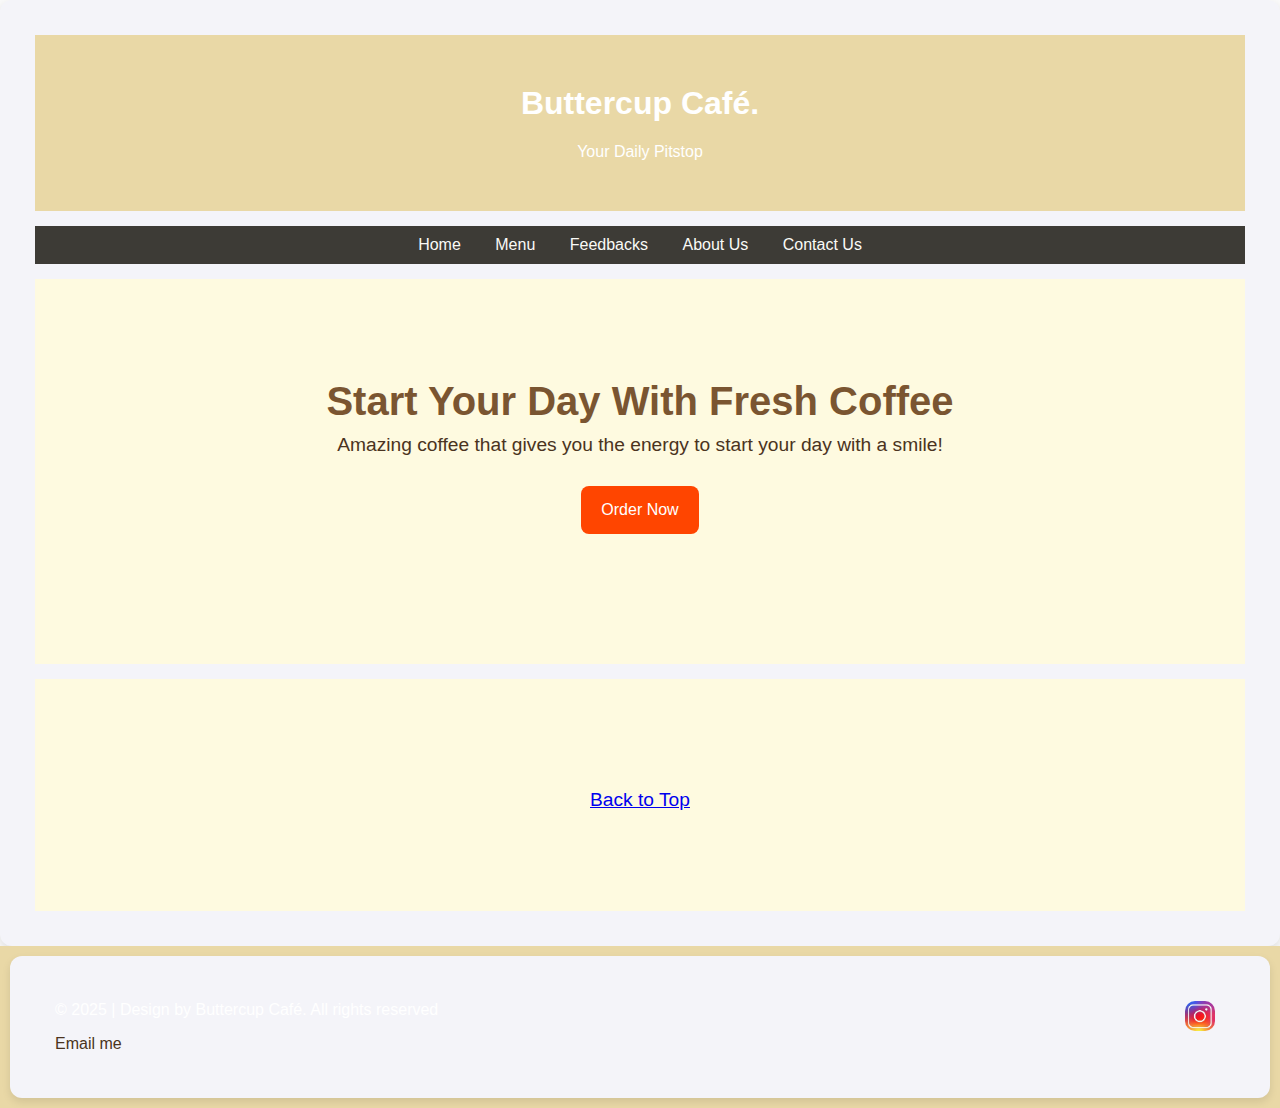
==== index.html @ b93e250f "index.html" ====
<html>
<head>
  <meta charset="UTF-8">
  <meta name="viewport" content="width=device-width, initial-scale=1.0">
  <title>Buttercup Café</title>
  <link rel="stylesheet" href="style.css">
  <link rel="icon" href="images/logo.jpg" type="image/jpg" sizes="16x16"> <!-- Favicon -->
  <link rel="stylesheet" href="hover.css" type="text/css"> <!-- Hover Effects CSS -->
  
</head>
<body>

<table>

<tr>
  <!-- Header -->
  <td colspan="3" class="header">
    <h1>Buttercup Café<span>.</span></h1>
    <p>Your Daily Pitstop</p>
  </td>
</tr>


  <tr>
    <!-- Navigation -->
    <td colspan="3" class="nav">
	  <a href="index.html">Home</a>
	  <a href="menu.html">Menu</a>
	  <a href="feedbacks.html">Feedbacks</a>
	  <a href="about.html">About Us</a>
	  <a href="contact.html">Contact Us</a>
    </td>
  </tr>


<tr>
  <!-- Body -->
  <td colspan="3" class="body">
    <h2>Start Your Day With Fresh Coffee</h2>
    <p>Amazing coffee that gives you the energy to start your day with a smile!</p>
    <button class="order-button"><a href="order.html">Order Now</a></button>
  </td>
</tr>

<tr>
	<!-- Back to Top Link -->
  <td colspan="3" class="body">
    <p align="center">
        <a href="#top" class="jump-to-top">Back to Top</a>
    </p>
  </td>
</tr>

</table>

<!-- Footer Section -->
<footer>
  <table>
    <tr>
      <!-- Left Footer Content -->
      <td style="width: 60%; color:white;">
        <p>&copy; 2025 | Design by Buttercup Café. All rights reserved</p>
        <p><a href="mailto:nurdiyanahnabila@gmail.com">Email me</a></p>
      </td>

      <!-- Social Media Links -->
      <td style="width: 40%; text-align: right;">
        <a href="https://www.instagram.com/buttercup.cafeofficial?igsh=bWlqcmNtY2ZqMThw" target="_blank">
          <img src="insta.jpeg" alt="Instagram">
        </a>
      </td>
    </tr>
  </table>
</footer>

</body>
</html>
---- style.css ----
/* General Styles */
body {
  margin: 0;
  font-family: 'Garamond';
  background-color: #f7f5eb; /* Soft cream background for overall aesthetic */
}

table {
  width: 100%;
  border-spacing: 0;
}

/* Header Section Styles */
.header {
  background-color: #e9d8a6; /* Warm beige for a welcoming header */
  color: #4a3320; /* Deep brown for text */
  text-align: center;
  padding: 20px;
}

/* Navigation Section Styles */
.nav {
  background-color: #3d3b36; /* Rich dark brown for a cozy feel */
  color: #fafaf7; /* Off-white text for better contrast */
  text-align: center;
  padding: 10px 0;
}

.nav a {
  color: #fafaf7; /* Matching off-white links */
  text-decoration: none;
  padding: 10px 15px;
  font-size: 16px;
}

.nav a:hover {
  background-color: #705e4f; /* Muted coffee color for hover effect */
  border-radius: 5px;
}

/* Body Styles */
.body {
  color: #3d3b36; /* Neutral dark brown text */
  text-align: center;
  padding: 100px 50px;
  background-color: #fefae0; /* Soft cream for warmth */
}

.body h2 {
  font-size: 2.5em;
  margin: 0;
  color: #7a5531; /* Earthy brown for emphasis */
}

.body p {
  margin-top: 10px;
  font-size: 1.2em;
  color: #4a3320; /* Complementary darker text */
}

/* Order Now Button Styling */
.order-button {
  background-color: #7a5531; /* Earthy brown for buttons */
  color: #fefae0; /* Soft cream text */
  padding: 15px 30px; /* Increased padding for better button appearance */
  border: none;
  border-radius: 50px; /* Rounded corners for a modern look */
  font-size: 18px; /* Larger text for emphasis */
  cursor: pointer;
  display: inline-block;
  transition: all 0.3s ease; /* Smooth transition on hover */
  text-decoration: none; /* Remove underline from the link */
}

.order-button a {
  color: inherit; /* Inherit color from the button */
  text-decoration: none; /* Remove underline from the link */
}

.order-button:hover {
  background-color: #5e4127; /* Darker brown on hover */
  transform: translateY(-5px); /* Slight lift effect on hover */
}

.order-button:active {
  background-color: #3d2c1f; /* Even darker brown when clicked */
  transform: translateY(2px); /* Press effect when clicked */
}


/* Footer Section Styles */
footer {
  background-color: #e9d8a6; /* Matching warm beige footer */
  color: #4a3320; /* Deep brown for consistency */
  text-align: left;
  padding: 10px;
}

footer table {
  width: 100%;
  height: auto;
}

footer td {
  vertical-align: top;
}

footer a {
  color: #4a3320; /* Deep brown links */
  text-decoration: none;
}

footer a:hover {
  text-decoration: underline;
  color: #7a5531; /* Slightly lighter brown hover effect */
}

footer img {
  width: 30px;
  height: 30px;
  margin-right: 10px;
}

/* Flexbox Utility Styles */
html, body {
  height: 100%; /* Ensure the body and HTML cover the full viewport height */
  margin: 0; /* Remove default margins */
  display: flex; /* Use flexbox */
  flex-direction: column; /* Stack elements vertically */
}

footer {
  margin-top: auto; /* Push the footer to the bottom */
}

/* Additional Styling for Better Presentation */
/* Additional Styling for Better Presentation */
.menu-section {
  background-color: #fefae0; /* Soft cream for a welcoming menu section */
  padding: 20px;
  margin-top: 20px;
  border-radius: 10px;
  box-shadow: 0 4px 10px rgba(0, 0, 0, 0.2); /* Subtle shadow for elegance */
  text-align: left;
  color: #4a3320; /* Deep brown text for readability */
  font-family: Arial, sans-serif;
  line-height: 1.6;
}

.menu-section h3 {
  text-align: center;
  font-size: 1.8em;
  margin-bottom: 10px;
  color: #7a5531; /* Earthy brown for headers */
}

.menu-item img {
    width: 100%;
    height: 150px;
    object-fit: cover;
    transition: transform 0.3s ease, opacity 0.3s ease;
}

.menu-item:hover img {
    transform: scale(1.1); /* Zoom in */
    opacity: 0.8; /* Reduce opacity */
}

.menu-section h4 {
  margin-top: 15px;
  color: #cb997e; /* Muted pink for category titles */
  font-size: 1.4em;
}

.menu-section ul {
  list-style: none;
  padding: 0;
}

.menu-section ul li {
  margin-bottom: 5px;
  padding: 5px;
  border-bottom: 1px solid #705e4f; /* Subtle muted brown for dividers */
}

/*background-image*/
  .header {
    background-image: url('images/bg.png');
    background-size: cover;
    background-position: center;
    text-align: center;
    padding: 50px;
    color: white;
  }

/*contact us section*/
   /* Base Styles */

	table {
            margin: 0 auto;
            background-color: #f4f4f9;
            border-collapse: separate;
            border-spacing: 15px;
            border-radius: 12px;
            box-shadow: 0px 4px 8px rgba(0, 0, 0, 0.1);
            padding: 20px;
        }
        td {
            vertical-align: top;
            padding: 10px;
        }
        img {
            max-width: 200px;
            border-radius: 10px;
            animation: slideInLeft 1.5s ease-out;
        }
        form {
            max-width: 400px;
            width: 100%;
            animation: slideInRight 1.5s ease-out;
        }
        form label {
            display: block;
            color: #333333;
            margin-bottom: 5px;
        }
        form input, form textarea, form button {
            width: 100%;
            padding: 5px;
            margin-bottom: 15px;
            border: 1px solid #cccccc;
            border-radius: 5px;
        }
        form textarea {
            resize: none;
        }
        form button {
            background-color: #ff66b3;
            color: #ffffff;
            border: none;
            cursor: pointer;
            font-size: 1rem;
            transition: transform 0.2s ease-in-out;
        }
        form button:hover {
            background-color: #e63980;
            transform: scale(1.1);
            animation: bounce 0.3s;
        }

        /* Animations */
        @keyframes fadeInScale {
            0% {
                opacity: 0;
                transform: scale(0.8);
            }
            100% {
                opacity: 1;
                transform: scale(1);
            }
        }
        @keyframes slideInLeft {
            0% {
                opacity: 0;
                transform: translateX(-100%);
            }
            100% {
                opacity: 1;
                transform: translateX(0);
            }
        }
        @keyframes slideInRight {
            0% {
                opacity: 0;
                transform: translateX(100%);
            }
            100% {
                opacity: 1;
                transform: translateX(0);
            }
        }
        @keyframes bounce {
            0%, 100% {
                transform: translateY(0);
            }
            50% {
                transform: translateY(-5px);
            }
        }
		
/*feedback section*/
/* Header Styling */
table h2 {
  font-size: 1.8rem;
  color: #333;
  margin: 0;
}

/* Input Fields and Textarea */
table input[type="text"],
table input[type="email"],
table textarea {
  width: 100%;
  padding: 10px;
  border: 1px solid #ccc;
  border-radius: 4px;
  font-size: 1rem;
  color: #333;
  background-color: #fff;
  box-sizing: border-box;
}

table textarea {
  resize: vertical;
  height: 100px;
}

/* Submit Button */
table input[type="submit"] {
  padding: 10px 20px;
  background-color: grey;
  color: white;
  border: none;
  border-radius: 4px;
  font-size: 1rem;
  cursor: pointer;
  transition: background-color 0.3s ease;
}

table input[type="submit"]:hover {
  background-color: #0056b3;
}

/* Rating Styling */
table .fa-star {
  font-size: 1.5rem;
  color: #FFD700;
  cursor: pointer;
  transition: color 0.3s ease;
}

table .fa-star:hover,
table .fa-star:hover ~ .fa-star {
  color: #FFD700;
}

  #star-rating .fa-star {
    transition: color 0.2s ease;
  }
  #star-rating .fa-star.active {
    color: #FFD700;
  }
  #star-rating .fa-star:hover {
    color: #FFC107;
  }

/*Order Now, Add to Cart List Style*/
        .menu {
            max-width: 800px;
            margin: 20px auto;
            background: #fff;
            border-radius: 8px;
            box-shadow: 0 2px 4px rgba(0, 0, 0, 0.1);
            overflow: hidden;
        }
        .menu-section {
            padding: 20px;
            border-bottom: 1px solid #eaeaea;
        }
        .menu-section:last-child {
            border-bottom: none;
        }
        h2 {
            color: #444;
        }
        ul {
            list-style: none;
            padding: 0;
        }
        li {
            display: flex;
            justify-content: space-between;
            padding: 8px 0;
            border-bottom: 1px solid #f1f1f1;
        }
        li:last-child {
            border-bottom: none;
        }
        .price {
            color: #888;
        }
        .add-to-cart {
            background-color: #f4d03f;
            border: none;
            color: #333;
            padding: 5px 10px;
            border-radius: 4px;
            cursor: pointer;
            font-size: 0.9rem;
        }
        .add-to-cart:hover {
            background-color: #e2ba2c;
        }
        .remove-from-cart {
            background-color: #e74c3c;
            border: none;
            color: white;
            padding: 5px 10px;
            border-radius: 4px;
            cursor: pointer;
            font-size: 0.9rem;
        }
        .remove-from-cart:hover {
            background-color: #c0392b;
        }
        .cart {
            max-width: 800px;
            margin: 20px auto;
            background: #fff;
            border-radius: 8px;
            box-shadow: 0 2px 4px rgba(0, 0, 0, 0.1);
            padding: 20px;
        }
        .cart h2 {
            margin-bottom: 10px;
        }
        .cart-items {
            list-style: none;
            padding: 0;
        }
        .cart-items li {
            display: flex;
            justify-content: space-between;
            padding: 8px 0;
            border-bottom: 1px solid #f1f1f1;
        }
        .cart-items li:last-child {
            border-bottom: none;
        }
        .checkout {
            margin-top: 20px;
            text-align: center;
        }
        .checkout button {
            background-color: #4caf50;
            color: white;
            border: none;
            padding: 10px 20px;
            border-radius: 4px;
            cursor: pointer;
            font-size: 1rem;
        }
        .checkout button:hover {
            background-color: #45a049;
        }

/*menu section*/
	 body {
            font-family: Arial, sans-serif;
            margin: 0;
            padding: 0;
            background-color: #f9f9f9;
        }

        .menu-container {
            max-width: 1200px;
            margin: 20px auto;
            text-align: center;
        }

        .menu-item {
            display: inline-block;
            background: white;
            border: 1px solid #ddd;
            border-radius: 8px;
            overflow: hidden;
            box-shadow: 0 4px 6px rgba(0, 0, 0, 0.1);
            text-align: center;
            margin: 10px;
            width: 200px;
            position: relative;
        }

        .menu-item img {
            width: 100%;
            height: 150px;
            object-fit: cover;
        }

        .menu-item h3 {
            margin: 10px 0;
        }

        .menu-item .submenu {
            display: none;
            position: absolute;
            top: 100%;
            left: 0;
            background: white;
            border: 1px solid #ddd;
            border-radius: 8px;
            box-shadow: 0 4px 6px rgba(0, 0, 0, 0.1);
            z-index: 10;
            width: 100%;
        }

        .menu-item:hover .submenu {
            display: block;
        }

        .submenu-item {
            padding: 10px;
            cursor: pointer;
        }

        .submenu-item:hover {
            background-color: #f4f4f4;
        }

        .order-button {
            display: block;
            background-color: #ff4500;
            color: white;
            border: none;
            padding: 15px 20px;
            font-size: 16px;
            border-radius: 8px;
            cursor: pointer;
            text-align: center;
            margin: 30px auto;
            width: fit-content;
        }

        .order-button:hover {
            background-color: #e63900;
        }
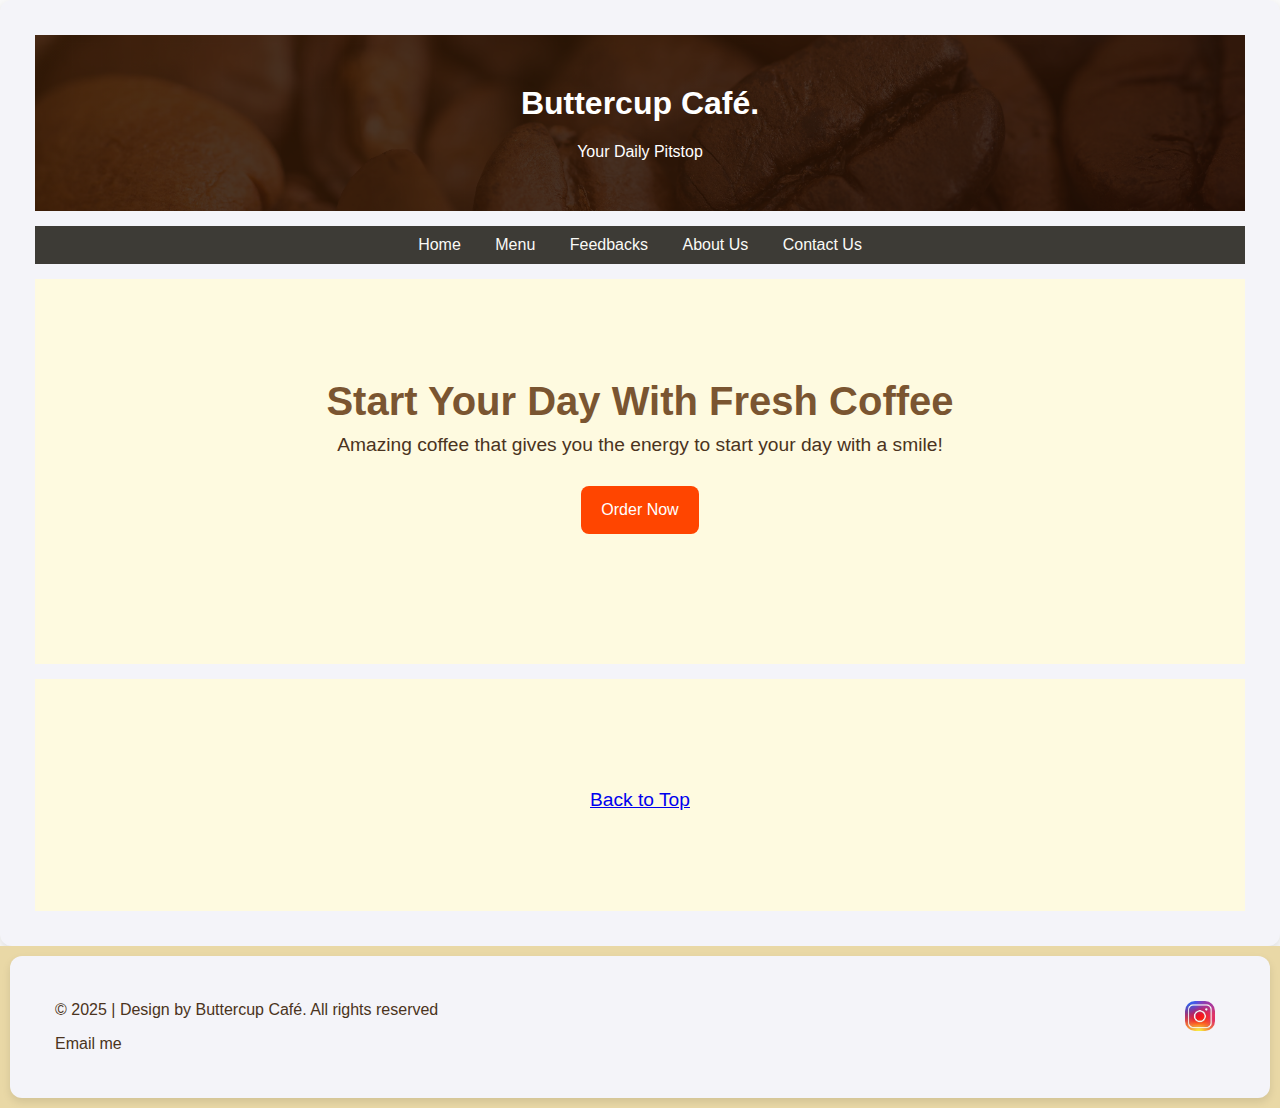
==== commit f49687a6: "index.html" ====
--- a/index.html
+++ b/index.html
@@ -4,7 +4,7 @@
   <meta name="viewport" content="width=device-width, initial-scale=1.0">
   <title>Buttercup Café</title>
   <link rel="stylesheet" href="style.css">
-  <link rel="icon" href="images/logo.jpg" type="image/jpg" sizes="16x16"> <!-- Favicon -->
+  <link rel="icon" href="logo.jpg" type="image/jpg" sizes="16x16"> <!-- Favicon -->
   <link rel="stylesheet" href="hover.css" type="text/css"> <!-- Hover Effects CSS -->
   
 </head>
@@ -58,7 +58,7 @@
   <table>
     <tr>
       <!-- Left Footer Content -->
-      <td style="width: 60%; color:white;">
+      <td style="width: 60%; color:#4a3320;">
         <p>&copy; 2025 | Design by Buttercup Café. All rights reserved</p>
         <p><a href="mailto:nurdiyanahnabila@gmail.com">Email me</a></p>
       </td>
--- a/style.css
+++ b/style.css
@@ -185,7 +185,7 @@
 
 /*background-image*/
   .header {
-    background-image: url('images/bg.png');
+    background-image: url('bg.png');
     background-size: cover;
     background-position: center;
     text-align: center;
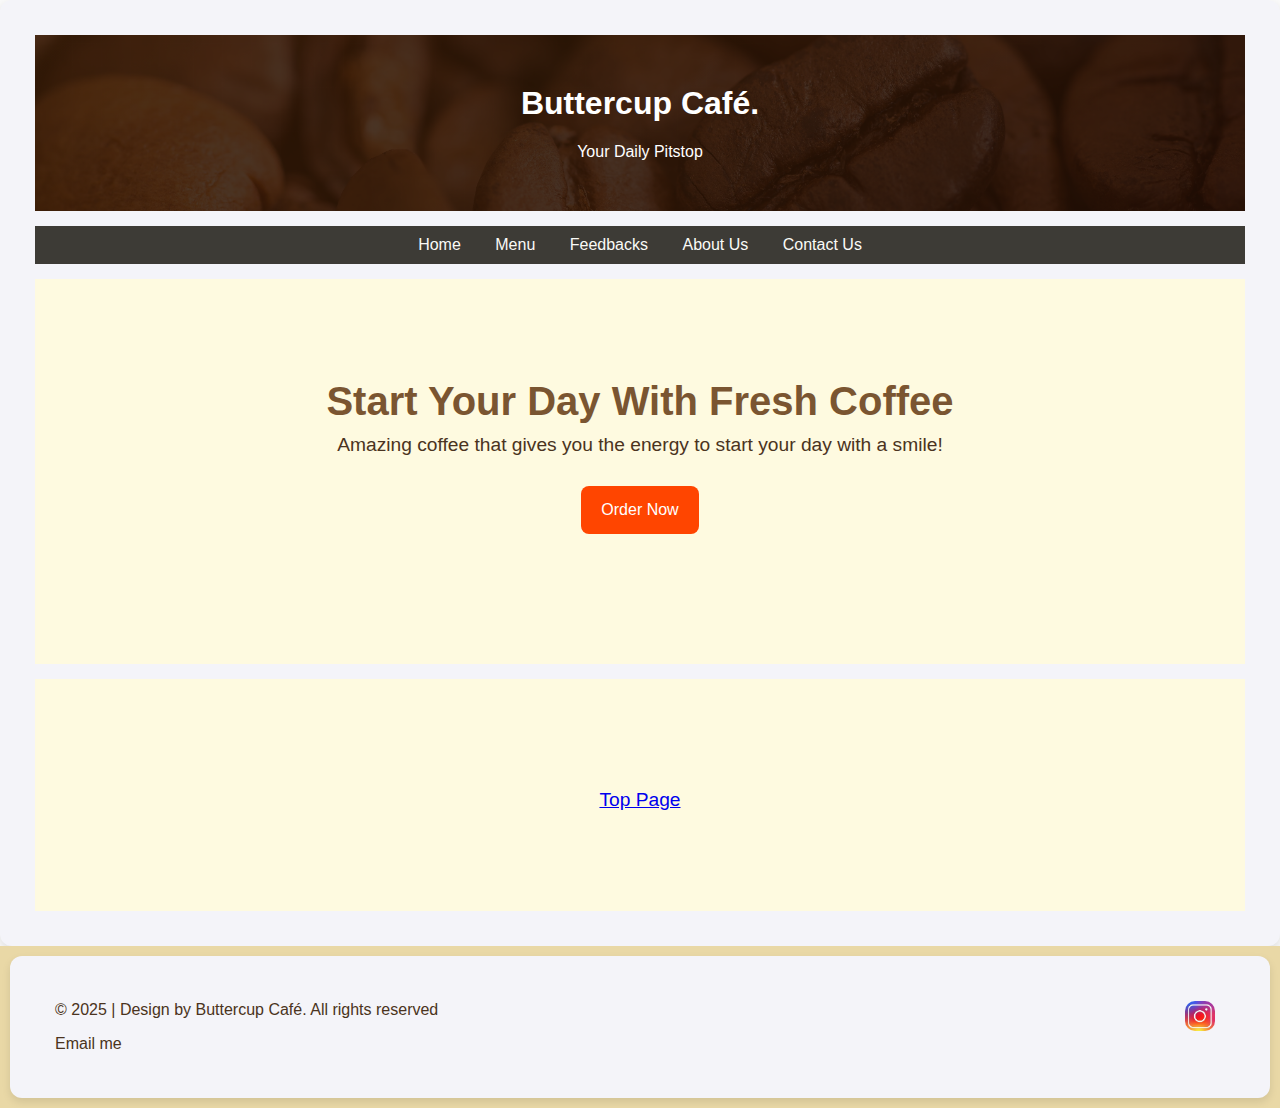
==== commit 18b578b9: "index.html" ====
--- a/index.html
+++ b/index.html
@@ -43,13 +43,14 @@
 </tr>
 
 <tr>
-	<!-- Back to Top Link -->
+  <!-- Back to Top Link -->
   <td colspan="3" class="body">
     <p align="center">
-        <a href="#top" class="jump-to-top">Back to Top</a>
+      <a href="#top" class="jump-to-top">Top Page</a>
     </p>
   </td>
 </tr>
+
 
 </table>
 
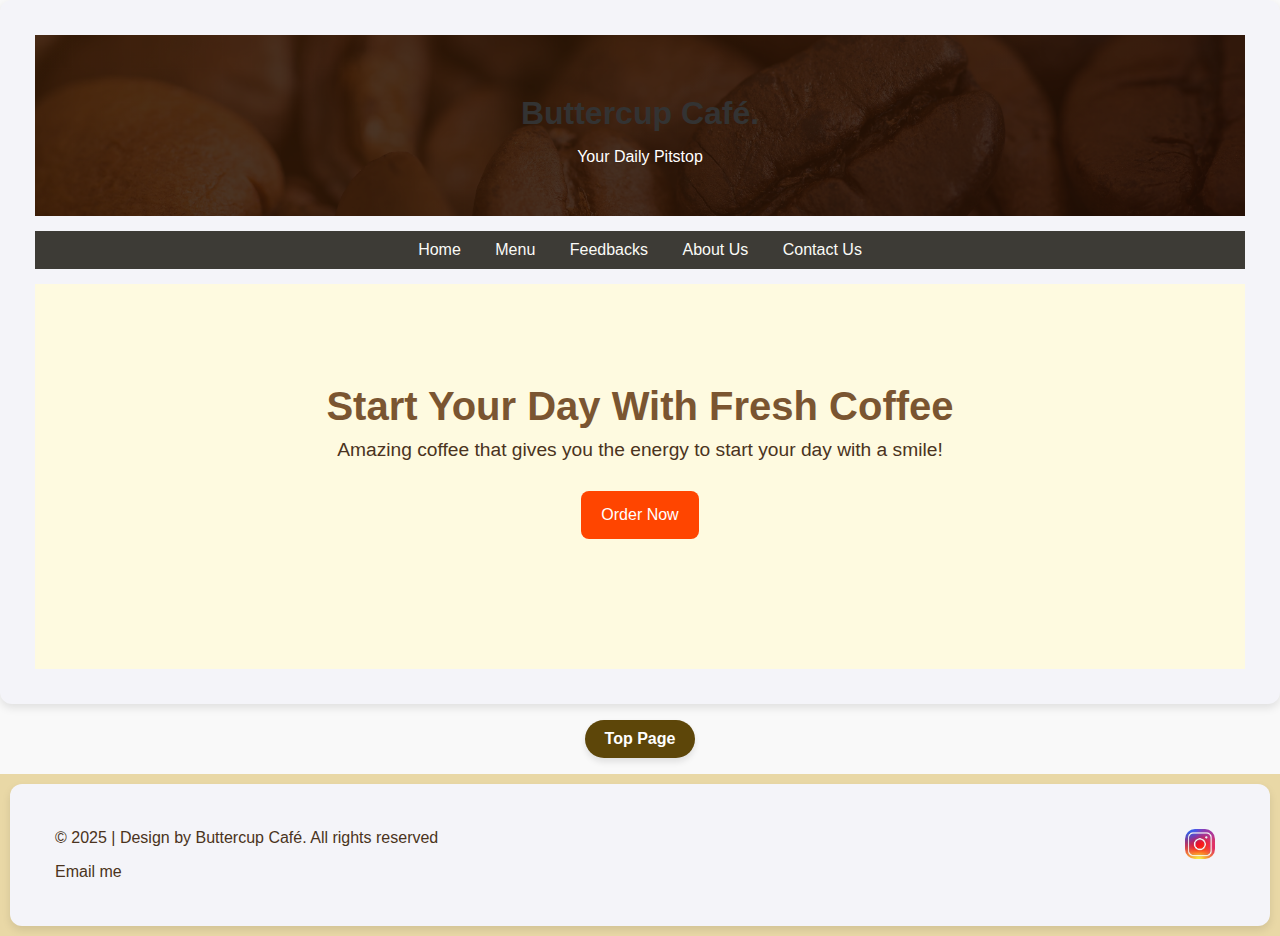
==== commit e15af817: "index.html" ====
--- a/index.html
+++ b/index.html
@@ -41,19 +41,17 @@
     <button class="order-button"><a href="order.html">Order Now</a></button>
   </td>
 </tr>
-
+</table>
+	
 <tr>
   <!-- Back to Top Link -->
-  <td colspan="3" class="body">
+  <td colspan="3" class="body" height="20">
     <p align="center">
       <a href="#top" class="jump-to-top">Top Page</a>
     </p>
   </td>
 </tr>
-
-
-</table>
-
+ 
 <!-- Footer Section -->
 <footer>
   <table>
--- a/style.css
+++ b/style.css
@@ -13,7 +13,7 @@
 /* Header Section Styles */
 .header {
   background-color: #e9d8a6; /* Warm beige for a welcoming header */
-  color: #4a3320; /* Deep brown for text */
+  color: white;
   text-align: center;
   padding: 20px;
 }
@@ -133,55 +133,91 @@
   margin-top: auto; /* Push the footer to the bottom */
 }
 
+
 /* Additional Styling for Better Presentation */
-/* Additional Styling for Better Presentation */
-.menu-section {
-  background-color: #fefae0; /* Soft cream for a welcoming menu section */
-  padding: 20px;
-  margin-top: 20px;
-  border-radius: 10px;
-  box-shadow: 0 4px 10px rgba(0, 0, 0, 0.2); /* Subtle shadow for elegance */
-  text-align: left;
-  color: #4a3320; /* Deep brown text for readability */
-  font-family: Arial, sans-serif;
-  line-height: 1.6;
-}
-
-.menu-section h3 {
-  text-align: center;
-  font-size: 1.8em;
-  margin-bottom: 10px;
-  color: #7a5531; /* Earthy brown for headers */
-}
-
-.menu-item img {
-    width: 100%;
-    height: 150px;
-    object-fit: cover;
-    transition: transform 0.3s ease, opacity 0.3s ease;
-}
-
-.menu-item:hover img {
-    transform: scale(1.1); /* Zoom in */
-    opacity: 0.8; /* Reduce opacity */
-}
-
-.menu-section h4 {
-  margin-top: 15px;
-  color: #cb997e; /* Muted pink for category titles */
-  font-size: 1.4em;
-}
-
-.menu-section ul {
-  list-style: none;
-  padding: 0;
-}
-
-.menu-section ul li {
-  margin-bottom: 5px;
-  padding: 5px;
-  border-bottom: 1px solid #705e4f; /* Subtle muted brown for dividers */
-}
+ body {
+            font-family: Arial, sans-serif;
+            margin: 0;
+            padding: 0;
+            background-color: #f9f9f9;
+        }
+
+        h1 {
+            text-align: center;
+            margin: 10px 0;
+            color: #333;
+        }
+
+        .menu-container {
+            display: grid;
+            grid-template-columns: repeat(3, 1fr); /* Exactly 3 columns per row */
+            gap: 20px;
+            max-width: 1200px;
+            margin: 20px auto;
+            padding: 20px;
+            background-color: #fff;
+            border-radius: 10px;
+            box-shadow: 0 4px 6px rgba(0, 0, 0, 0.1);
+        }
+
+        .menu-category {
+            text-align: center;
+            background: #f4f4f4;
+            border-radius: 8px;
+            padding: 15px;
+            box-shadow: 0 4px 6px rgba(0, 0, 0, 0.1);
+        }
+
+        .menu-category img {
+            width: 100%;
+            height: 150px;
+            object-fit: cover;
+            border-radius: 8px;
+            margin-bottom: 10px;
+        }
+
+        .menu-category h3 {
+            color: #ff4500;
+            font-size: 18px;
+            margin-bottom: 10px;
+        }
+
+        .menu-items {
+            list-style: none;
+            padding: 0;
+            margin: 0;
+            text-align: center;
+        }
+
+        .menu-item {
+            margin: 20px 0;
+            display: flex;
+            justify-content: space-between;
+            font-size: 14px;
+        }
+
+        .menu-item span {
+            font-weight: bold;
+            color: #333;
+        }
+
+        .menu-category:hover {
+            transform: scale(1.02);
+            transition: transform 0.2s ease;
+        }
+
+        /* Responsive design for smaller screens */
+        @media (max-width: 768px) {
+            .menu-container {
+                grid-template-columns: repeat(2, 1fr); /* 2 columns for medium screens */
+            }
+        }
+
+        @media (max-width: 480px) {
+            .menu-container {
+                grid-template-columns: repeat(1, 1fr); /* 1 column for small screens */
+            }
+        }
 
 /*background-image*/
   .header {
@@ -534,6 +570,33 @@
         .order-button:hover {
             background-color: #e63900;
         }
+/* Top Page */
+
+  .jump-to-top {
+    display: inline-block;
+    padding: 10px 20px;
+    background-color: #5d4609;
+    color: #fff; /* White text */
+    font-size: 1rem;
+    font-weight: bold;
+    text-decoration: none; /* Remove underline */
+    border-radius: 25px; /* Rounded corners */
+    box-shadow: 0 4px 6px rgba(0, 0, 0, 0.1); /* Subtle shadow */
+    transition: all 0.3s ease; /* Smooth hover transition */
+  }
+
+  .jump-to-top:hover {
+    background-color: #544009;
+    color: #fff; /* Ensure white text */
+    transform: scale(1.1); /* Slight zoom effect */
+    box-shadow: 0 6px 8px rgba(0, 0, 0, 0.2); /* Enhanced shadow */
+  }
+
+  .jump-to-top:active {
+    background-color: #483a12;
+    transform: scale(0.95); /* Pressed effect */
+    box-shadow: 0 2px 4px rgba(0, 0, 0, 0.2); /* Subtle pressed shadow */
+  }
 
 	
 
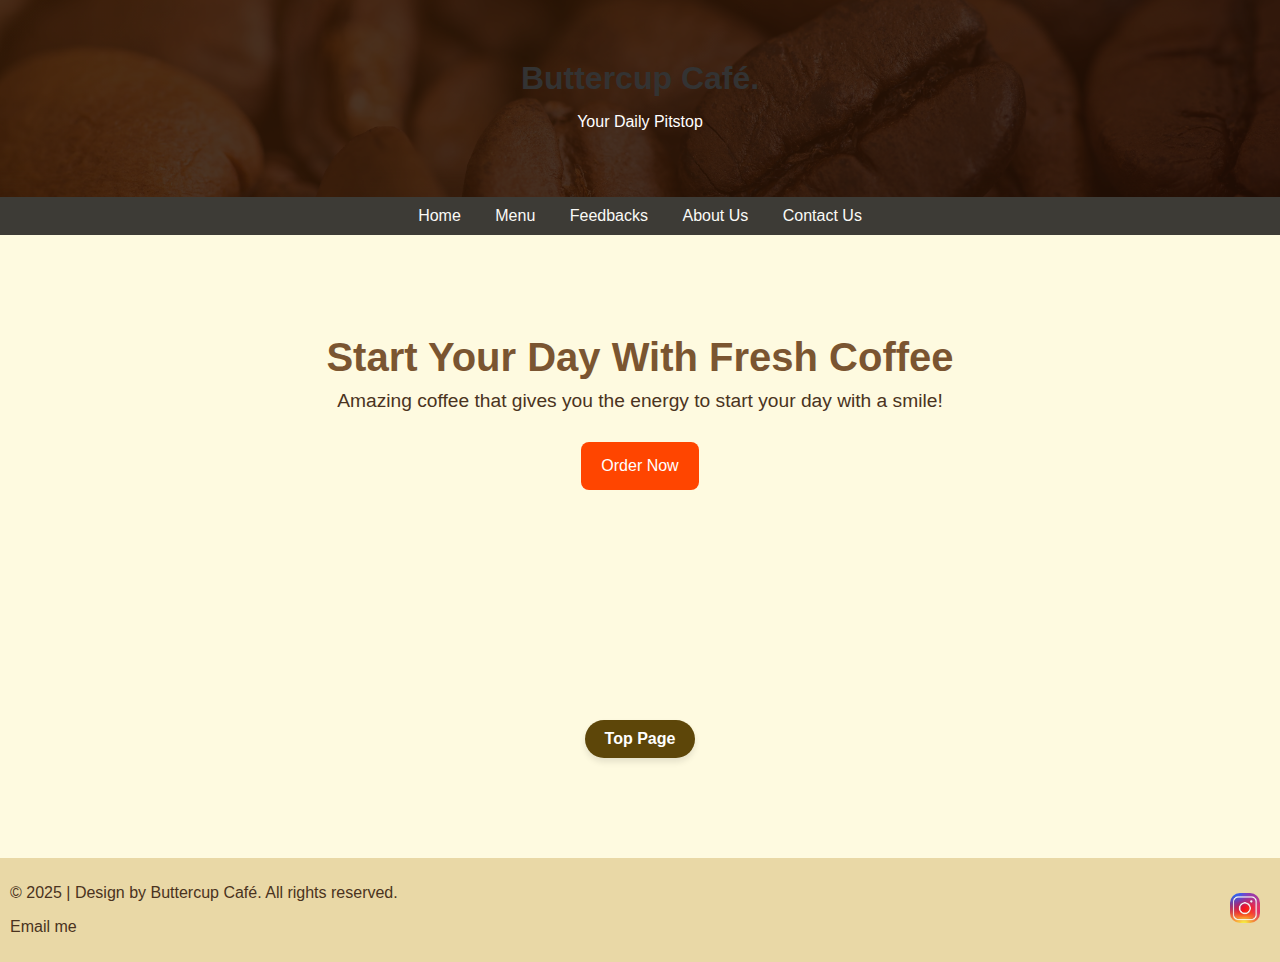
==== commit 541ce3f5: "index.html" ====
--- a/index.html
+++ b/index.html
@@ -1,77 +1,68 @@
-<html>
+<!DOCTYPE html>
+<html lang="en">
+
 <head>
   <meta charset="UTF-8">
   <meta name="viewport" content="width=device-width, initial-scale=1.0">
   <title>Buttercup Café</title>
+  
+  <!-- External Stylesheets -->
   <link rel="stylesheet" href="style.css">
-  <link rel="icon" href="logo.jpg" type="image/jpg" sizes="16x16"> <!-- Favicon -->
-  <link rel="stylesheet" href="hover.css" type="text/css"> <!-- Hover Effects CSS -->
+  <link rel="stylesheet" href="hover.css" type="text/css">
   
+  <!-- Favicon -->
+  <link rel="icon" href="logo.jpg" type="image/jpg" sizes="16x16">
+
 </head>
+
 <body>
-
-<table>
-
-<tr>
   <!-- Header -->
-  <td colspan="3" class="header">
+  <header class="header">
     <h1>Buttercup Café<span>.</span></h1>
     <p>Your Daily Pitstop</p>
-  </td>
-</tr>
+  </header>
 
+  <!-- Navigation -->
+  <nav class="nav">
+    <a href="index.html">Home</a>
+    <a href="menu.html">Menu</a>
+    <a href="feedbacks.html">Feedbacks</a>
+    <a href="about.html">About Us</a>
+    <a href="contact.html">Contact Us</a>
+  </nav>
 
-  <tr>
-    <!-- Navigation -->
-    <td colspan="3" class="nav">
-	  <a href="index.html">Home</a>
-	  <a href="menu.html">Menu</a>
-	  <a href="feedbacks.html">Feedbacks</a>
-	  <a href="about.html">About Us</a>
-	  <a href="contact.html">Contact Us</a>
-    </td>
-  </tr>
-
-
-<tr>
-  <!-- Body -->
-  <td colspan="3" class="body">
+  <!-- Main Content -->
+  <main class="body">
     <h2>Start Your Day With Fresh Coffee</h2>
     <p>Amazing coffee that gives you the energy to start your day with a smile!</p>
-    <button class="order-button"><a href="order.html">Order Now</a></button>
-  </td>
-</tr>
-</table>
-	
-<tr>
+    <button class="order-button">
+      <a href="order.html">Order Now</a>
+    </button>
+  </main>
+
   <!-- Back to Top Link -->
-  <td colspan="3" class="body" height="20">
-    <p align="center">
-      <a href="#top" class="jump-to-top">Top Page</a>
-    </p>
-  </td>
-</tr>
- 
-<!-- Footer Section -->
-<footer>
-  <table>
-    <tr>
+  <div class="body">
+    <a href="#top" class="jump-to-top">Top Page</a>
+  </div>
+
+  <!-- Footer Section -->
+  <footer>
+    <div style="display: flex; justify-content: space-between; align-items: center;">
       <!-- Left Footer Content -->
-      <td style="width: 60%; color:#4a3320;">
-        <p>&copy; 2025 | Design by Buttercup Café. All rights reserved</p>
+      <div>
+        <p>&copy; 2025 | Design by Buttercup Café. All rights reserved.</p>
         <p><a href="mailto:nurdiyanahnabila@gmail.com">Email me</a></p>
-      </td>
-
+      </div>
       <!-- Social Media Links -->
-      <td style="width: 40%; text-align: right;">
+      <div>
         <a href="https://www.instagram.com/buttercup.cafeofficial?igsh=bWlqcmNtY2ZqMThw" target="_blank">
           <img src="insta.jpeg" alt="Instagram">
         </a>
-      </td>
-    </tr>
-  </table>
-</footer>
+      </div>
+    </div>
+  </footer>
+</body>
 
-</body>
 </html>
 
+
--- a/style.css
+++ b/style.css
@@ -13,7 +13,7 @@
 /* Header Section Styles */
 .header {
   background-color: #e9d8a6; /* Warm beige for a welcoming header */
-  color: white;
+  color: #f6efd9;
   text-align: center;
   padding: 20px;
 }
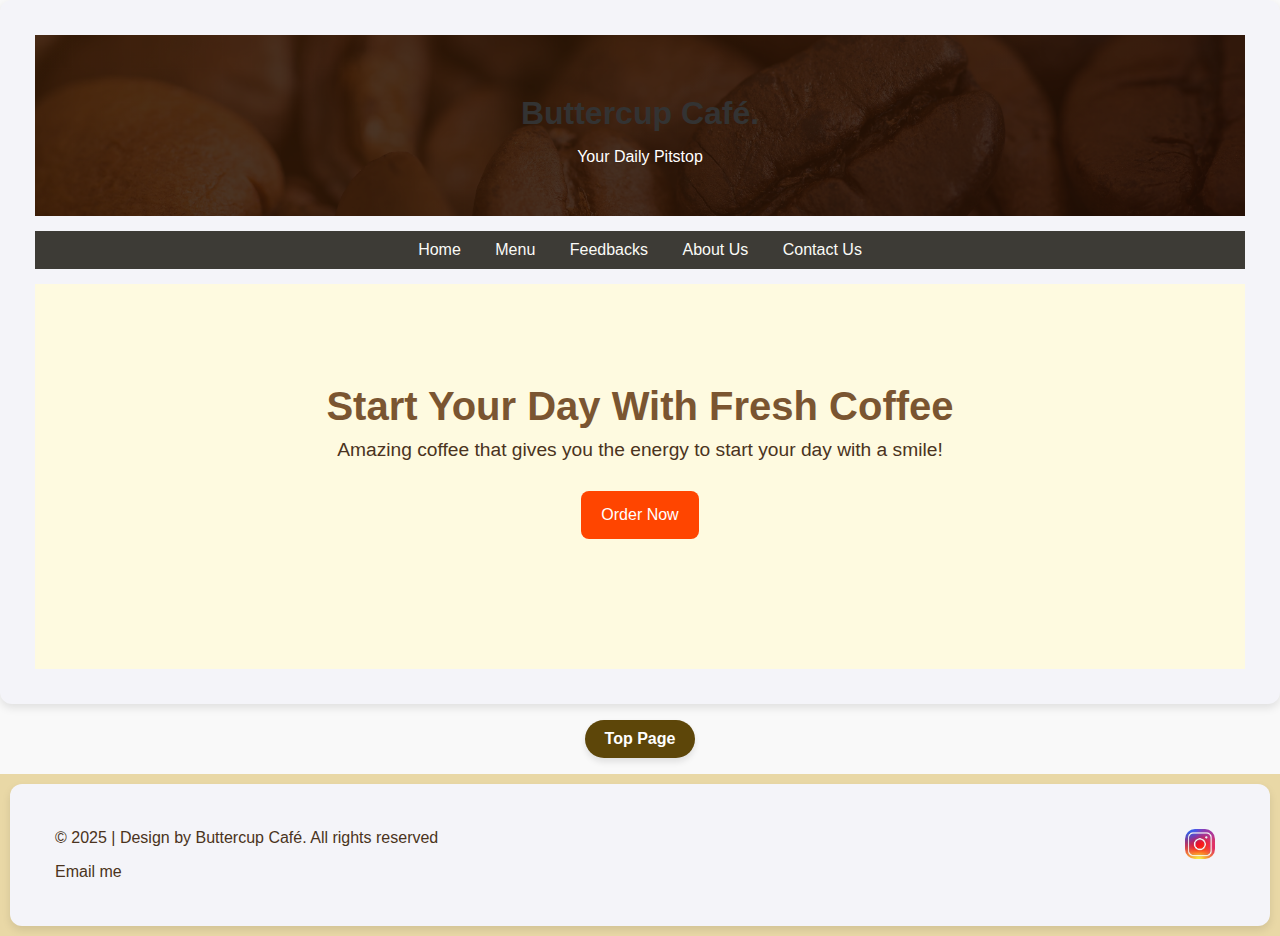
==== commit 6b1f24c2: "index.html" ====
--- a/index.html
+++ b/index.html
@@ -1,68 +1,76 @@
-<!DOCTYPE html>
-<html lang="en">
-
+<html>
 <head>
   <meta charset="UTF-8">
   <meta name="viewport" content="width=device-width, initial-scale=1.0">
   <title>Buttercup Café</title>
+  <link rel="stylesheet" href="style.css">
+  <link rel="icon" href="logo.jpg" type="image/jpg" sizes="16x16"> <!-- Favicon -->
+  <link rel="stylesheet" href="hover.css" type="text/css"> <!-- Hover Effects CSS -->
   
-  <!-- External Stylesheets -->
-  <link rel="stylesheet" href="style.css">
-  <link rel="stylesheet" href="hover.css" type="text/css">
-  
-  <!-- Favicon -->
-  <link rel="icon" href="logo.jpg" type="image/jpg" sizes="16x16">
+</head>
+<body>
 
-</head>
+<table>
 
-<body>
+<tr>
   <!-- Header -->
-  <header class="header">
+  <td colspan="3" class="header">
     <h1>Buttercup Café<span>.</span></h1>
     <p>Your Daily Pitstop</p>
-  </header>
+  </td>
+</tr>
 
-  <!-- Navigation -->
-  <nav class="nav">
-    <a href="index.html">Home</a>
-    <a href="menu.html">Menu</a>
-    <a href="feedbacks.html">Feedbacks</a>
-    <a href="about.html">About Us</a>
-    <a href="contact.html">Contact Us</a>
-  </nav>
 
-  <!-- Main Content -->
-  <main class="body">
+  <tr>
+    <!-- Navigation -->
+    <td colspan="3" class="nav">
+	  <a href="index.html">Home</a>
+	  <a href="menu.html">Menu</a>
+	  <a href="feedbacks.html">Feedbacks</a>
+	  <a href="about.html">About Us</a>
+	  <a href="contact.html">Contact Us</a>
+    </td>
+  </tr>
+
+
+<tr>
+  <!-- Body -->
+  <td colspan="3" class="body">
     <h2>Start Your Day With Fresh Coffee</h2>
     <p>Amazing coffee that gives you the energy to start your day with a smile!</p>
-    <button class="order-button">
-      <a href="order.html">Order Now</a>
-    </button>
-  </main>
+    <button class="order-button"><a href="order.html">Order Now</a></button>
+  </td>
+</tr>
+</table>
+	
+<tr>
+  <!-- Back to Top Link -->
+  <td colspan="3" class="body" height="20">
+    <p align="center">
+      <a href="#top" class="jump-to-top">Top Page</a>
+    </p>
+  </td>
+</tr>
+ 
+<!-- Footer Section -->
+<footer>
+  <table>
+    <tr>
+      <!-- Left Footer Content -->
+      <td style="width: 60%; color:#4a3320;">
+        <p>&copy; 2025 | Design by Buttercup Café. All rights reserved</p>
+        <p><a href="mailto:nurdiyanahnabila@gmail.com">Email me</a></p>
+      </td>
 
-  <!-- Back to Top Link -->
-  <div class="body">
-    <a href="#top" class="jump-to-top">Top Page</a>
-  </div>
-
-  <!-- Footer Section -->
-  <footer>
-    <div style="display: flex; justify-content: space-between; align-items: center;">
-      <!-- Left Footer Content -->
-      <div>
-        <p>&copy; 2025 | Design by Buttercup Café. All rights reserved.</p>
-        <p><a href="mailto:nurdiyanahnabila@gmail.com">Email me</a></p>
-      </div>
       <!-- Social Media Links -->
-      <div>
+      <td style="width: 40%; text-align: right;">
         <a href="https://www.instagram.com/buttercup.cafeofficial?igsh=bWlqcmNtY2ZqMThw" target="_blank">
           <img src="insta.jpeg" alt="Instagram">
         </a>
-      </div>
-    </div>
-  </footer>
+      </td>
+    </tr>
+  </table>
+</footer>
+
 </body>
-
 </html>
-
-
--- a/style.css
+++ b/style.css
@@ -3,6 +3,7 @@
   margin: 0;
   font-family: 'Garamond';
   background-color: #f7f5eb; /* Soft cream background for overall aesthetic */
+  color: #4a3320;
 }
 
 table {
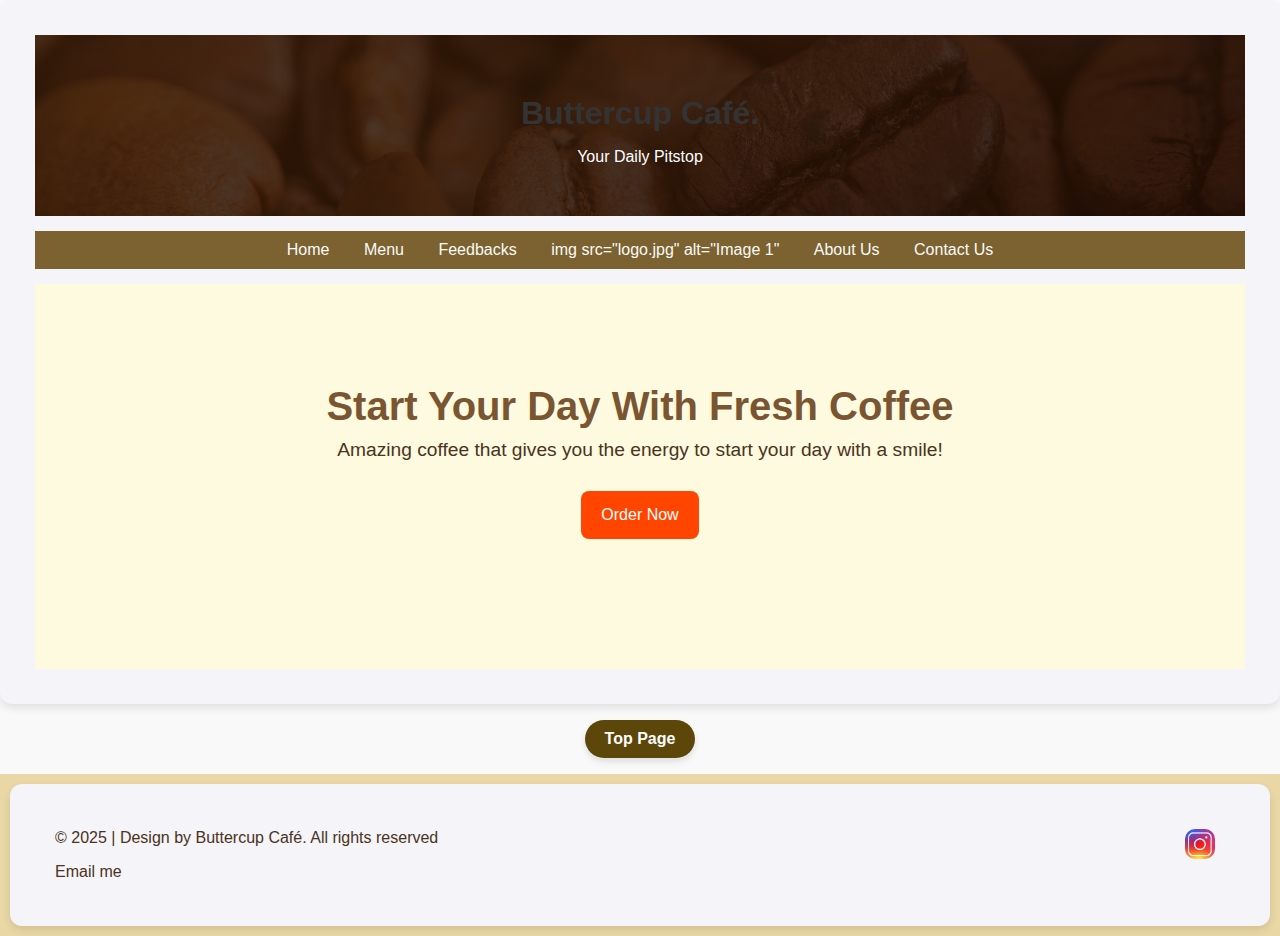
==== commit d5d657be: "index.html" ====
--- a/index.html
+++ b/index.html
@@ -27,6 +27,7 @@
 	  <a href="index.html">Home</a>
 	  <a href="menu.html">Menu</a>
 	  <a href="feedbacks.html">Feedbacks</a>
+	  <a href="index.html">img src="logo.jpg" alt="Image 1"</a>
 	  <a href="about.html">About Us</a>
 	  <a href="contact.html">Contact Us</a>
     </td>
--- a/style.css
+++ b/style.css
@@ -21,7 +21,7 @@
 
 /* Navigation Section Styles */
 .nav {
-  background-color: #3d3b36; /* Rich dark brown for a cozy feel */
+  background-color: #7b6230;
   color: #fafaf7; /* Off-white text for better contrast */
   text-align: center;
   padding: 10px 0;
@@ -35,7 +35,7 @@
 }
 
 .nav a:hover {
-  background-color: #705e4f; /* Muted coffee color for hover effect */
+  background-color: #7b6230;
   border-radius: 5px;
 }
 
@@ -181,17 +181,11 @@
             color: #ff4500;
             font-size: 18px;
             margin-bottom: 10px;
-        }
-
-        .menu-items {
-            list-style: none;
-            padding: 0;
-            margin: 0;
-            text-align: center;
+
         }
 
         .menu-item {
-            margin: 20px 0;
+            margin-right: 15px 0; /* Add space between price and menu-item*/
             display: flex;
             justify-content: space-between;
             font-size: 14px;
@@ -200,6 +194,8 @@
         .menu-item span {
             font-weight: bold;
             color: #333;
+	    margin-left: 0px; /* Add space between price and menu-item*/
+	    justify-content: space-between;
         }
 
         .menu-category:hover {
@@ -420,12 +416,24 @@
             padding: 8px 0;
             border-bottom: 1px solid #f1f1f1;
         }
+
+        li span {
+        flex: 1;
+        text-align: left; /* Ensures item names align left */
+        }
+
         li:last-child {
             border-bottom: none;
         }
+
         .price {
-            color: #888;
-        }
+             flex: 0;
+	     width: 80px; /* adjust width to desired size */
+             color: #888;
+	     text-align: left;
+             margin-right: 250px; /* Add space between price and button */
+        }
+
         .add-to-cart {
             background-color: #f4d03f;
             border: none;
